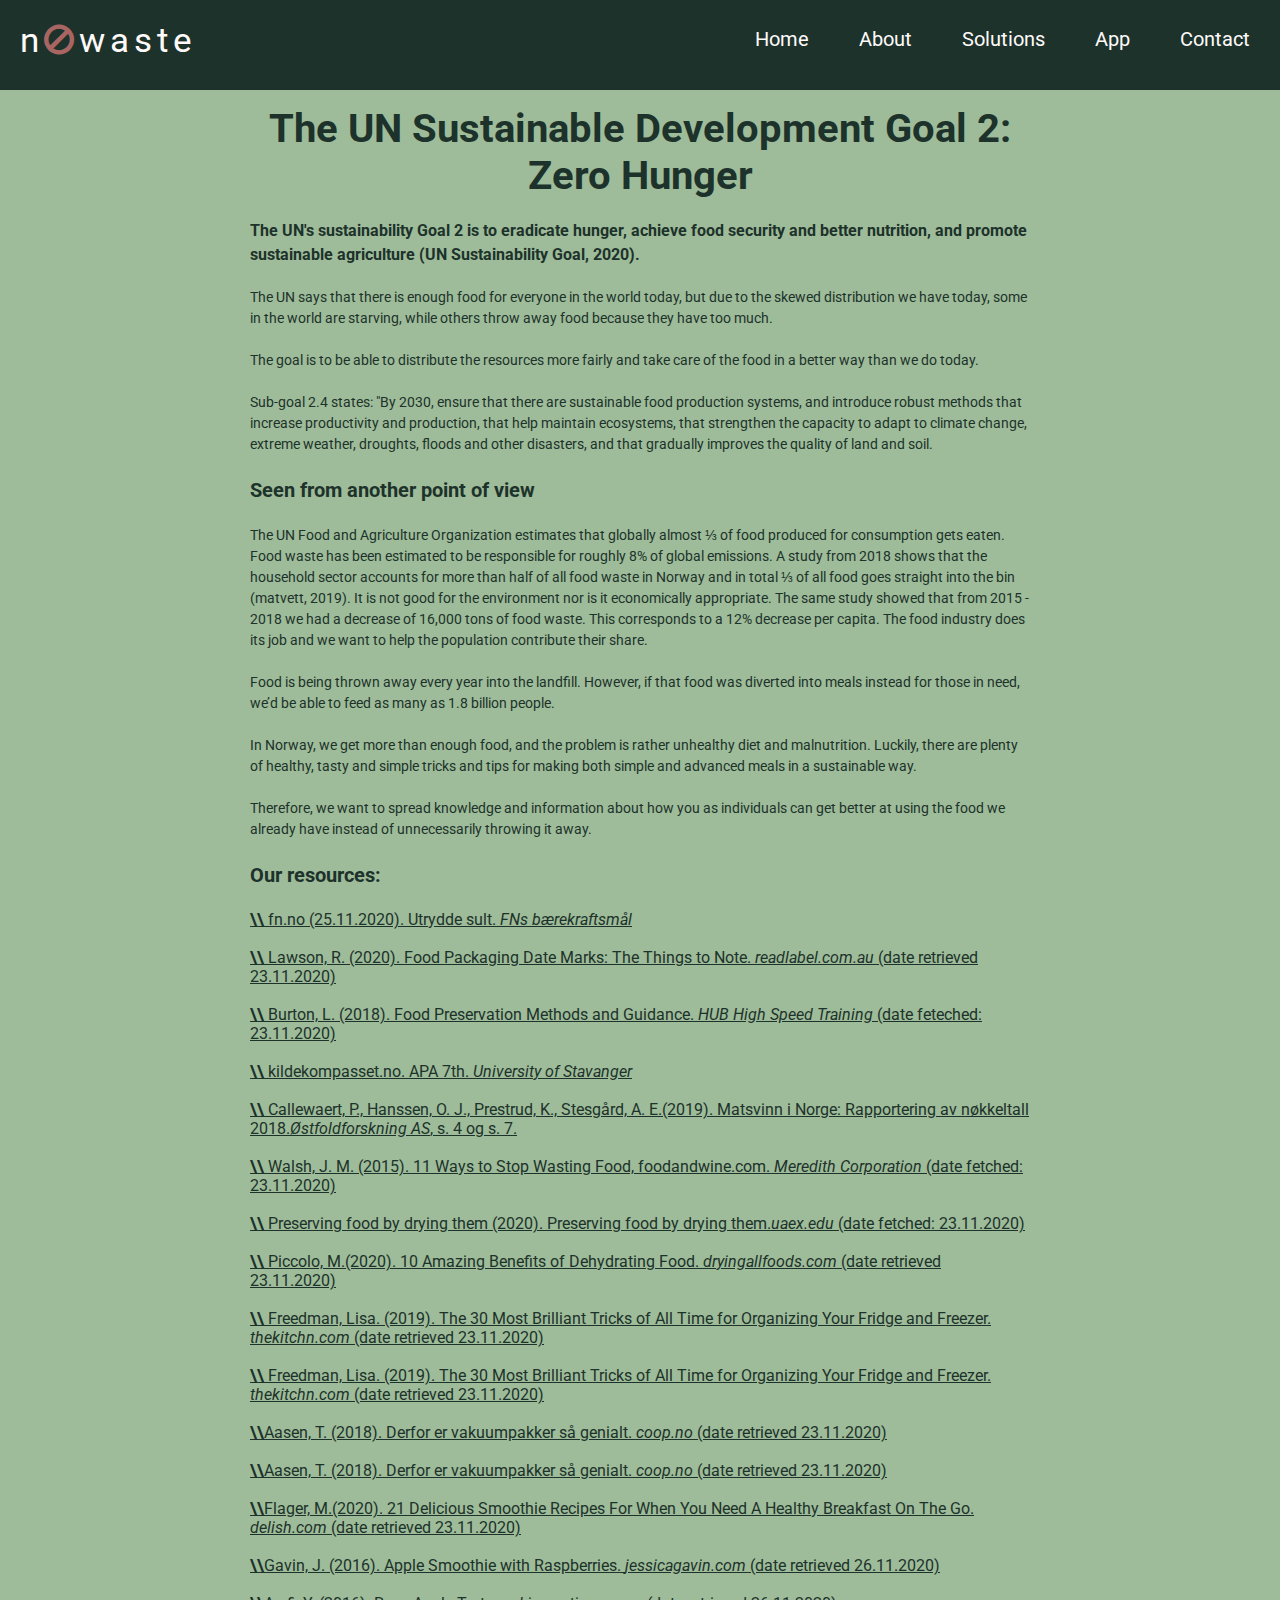
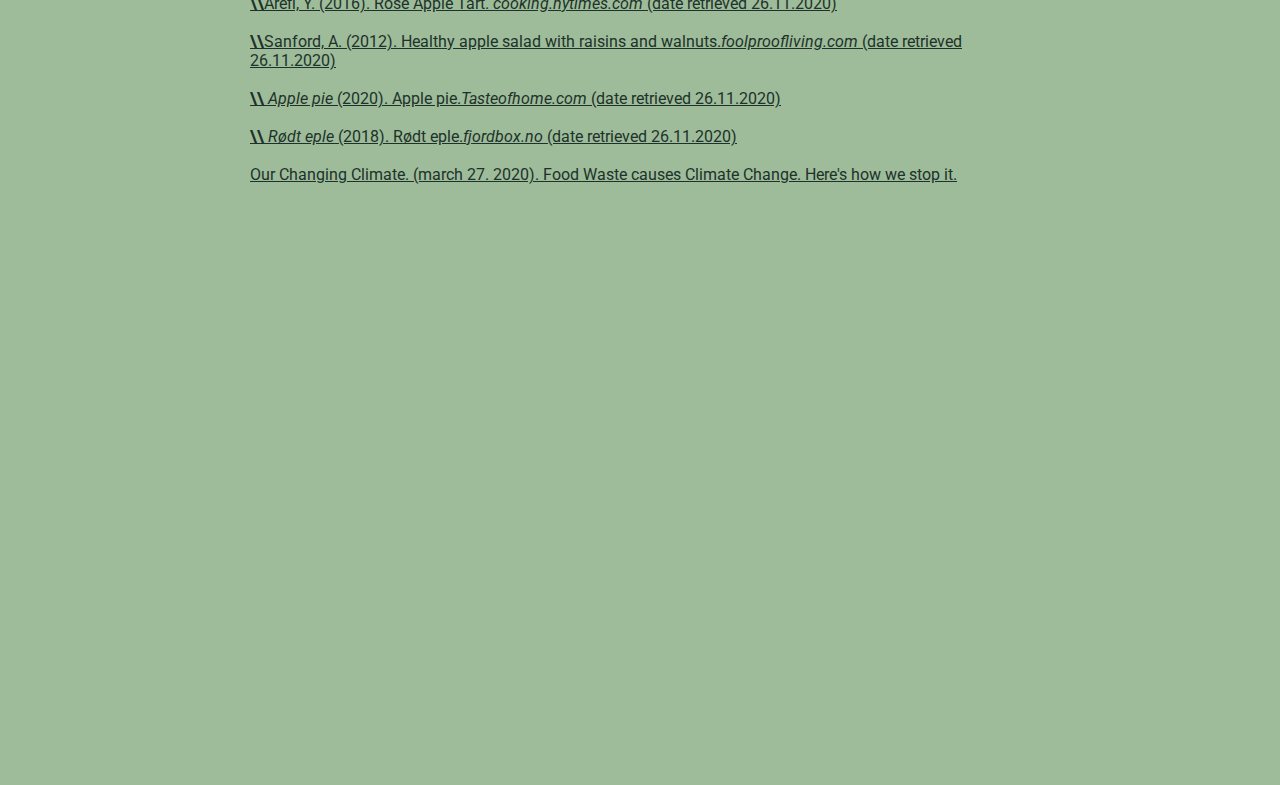
==== about.html @ 792d3bba "Add files via upload" ====
<!DOCTYPE html>
<html lang="en" dir="ltr">
  <head>
    <meta charset="utf-8">
    <meta name="viewport" content="width=device-width, initial-scale=1.0">
    <meta http-equiv="X-UA-Compatible" content="ie=edge">
    <link rel="preconnect" href="https://fonts.gstatic.com">
    <link rel="stylesheet" href="style.css">
    <link rel="stylesheet" href="https://cdnjs.cloudflare.com/ajax/libs/font-awesome/4.7.0/css/font-awesome.min.css">
    <title>Final Project NOwaste</title>
  </head>

  <body>

    <header>
      <div class="navbar">
        <input type="checkbox" id="navbar-check">
        <div class="navbar-head">
          <div class="navbar-logo">
            <a href="index.html" class="logo">n<i class="fa fa-ban"></i>waste</a>
          </div>
        </div>
        <div class="navbar-button" id="menu-nav">
          <label for="navbar-check">
            <span></span>
            <span></span>
            <span></span>
          </label>
        </div>

        <div class="links-navbar">
          <a href="index.html">Home</a>
          <a href="about.html">About</a>
          <a href="tips.html">Solutions</a>
          <a href="app.html">App</a>
          <a href="contact.html">Contact</a>
        </div>
      </div>
    </header>

    <div class="about-container">
      <h1>The UN Sustainable Development Goal 2:
        <br>Zero Hunger</h1>
      <h3>The UN's sustainability Goal 2 is to eradicate hunger, achieve food security and better nutrition,
        and promote sustainable agriculture (UN Sustainability Goal, 2020).</h3>
        <p>The UN says that there is enough food for everyone in the world today,
        but due to the skewed distribution we have today, some in the world are starving,
        while others throw away food because they have too much.
        <br><br>The goal is to be able to distribute the resources more fairly and take care of the food in a better way than we do today.
        <br><br>
        Sub-goal 2.4 states: "By 2030, ensure that there are sustainable food production systems,
        and introduce robust methods that increase productivity and production, that help maintain ecosystems,
        that strengthen the capacity to adapt to climate change, extreme weather, droughts, floods and other disasters,
        and that gradually improves the quality of land and soil.</p>
      <h2>Seen from another point of view</h2>
      <p>The UN Food and Agriculture Organization estimates that globally almost ⅓ of food produced
        for consumption gets eaten. <br>Food waste has been estimated to be responsible for roughly 8% of global emissions.
        A study from 2018 shows that the household sector accounts for more than half of all food waste in Norway
        and in total ⅓ of all food goes straight into the bin (matvett, 2019).
        It is not good for the environment nor is it economically appropriate.
        The same study showed that from 2015 - 2018 we had a decrease of 16,000 tons of food waste.
        This corresponds to a 12% decrease per capita.
        The food industry does its job and we want to help the population contribute their share.
        <br>
        <br>Food is being thrown away  every year into the landfill.
        However, if that food was diverted into meals instead for those in need,
        we’d be able to feed as many as 1.8 billion people.
        <br>
        <br>In Norway, we get more than enough food, and the problem is rather unhealthy diet and malnutrition.
        Luckily, there are plenty of healthy, tasty and simple tricks and tips for making both simple and advanced
        meals in a sustainable way.
        <br>
        <br>Therefore, we want to spread knowledge and information about how you as
        individuals can get better at using the food we already have instead of unnecessarily throwing it away. </p>

            <h2>Our resources:</h2>
            <ul class="kilder">
              <li><a href="https://www.fn.no/om-fn/fns-baerekraftsmaal/utrydde-sult"> <b>\\</b> fn.no (25.11.2020). Utrydde sult. <em>FNs bærekraftsmål</em></a></li><br>
              <li><a href="https://readlabel.com.au/blog/food-packaging-date-marks-the-things-to-note"> <b>\\</b> Lawson, R. (2020). Food Packaging Date Marks: The Things to Note. <em>readlabel.com.au</em> (date retrieved 23.11.2020)</a></li><br>
              <li><a href="https://www.highspeedtraining.co.uk/hub/food-preservation-methods/?fbclid=IwAR1UHCRKOdw42VaHYTG7-BkTgbxkF77mUOWXV_5KH8YyYh7eWmk2nZ6Yres"> <b>\\</b> Burton, L. (2018). Food Preservation Methods and Guidance. <em>HUB High Speed Training</em> (date feteched: 23.11.2020)</a></li><br>
              <li><a href="https://kildekompasset.no/referansestiler/apa-7th/"> <b>\\</b> kildekompasset.no. APA 7th. <em>University of Stavanger</em></a></li><br>
              <li><a href="https://www.matvett.no/bransje/tall-og-fakta"> <b>\\</b> Callewaert, P., Hanssen, O. J., Prestrud, K., Stesgård, A. E.(2019). Matsvinn i Norge: Rapportering av nøkkeltall 2018.<em>Østfoldforskning AS</em>, s. 4 og s. 7.</a></li><br>
              <li><a href="https://www.foodandwine.com/news/11-ways-stop-wasting-food?fbclid=IwAR1miRXNDcwJbABdUWBcNF7eegJP3mH3DXiNN6l4i6xCw9SBR2cv_76lSNA"> <b>\\</b> Walsh, J. M. (2015). 11 Ways to Stop Wasting Food, foodandwine.com. <em>Meredith Corporation</em> (date fetched: 23.11.2020)</a></li><br>
              <li><a href="https://www.uaex.edu/life-skills-wellness/food-safety/preservation/drying-foods.aspx"> <b>\\</b> Preserving food by drying them (2020). Preserving food by drying them.<em>uaex.edu</em> (date fetched: 23.11.2020)</a></li><br>
              <li><a href="https://www.dryingallfoods.com/10-amazing-benefits-of-dehydrating-food/"> <b>\\</b> Piccolo, M.(2020). 10 Amazing Benefits of Dehydrating Food. <em>dryingallfoods.com</em> (date retrieved 23.11.2020)</a></li><br>
              <li><a href="https://www.thekitchn.com/refrigerator-freezer-organizing-hacks-268116"> <b>\\</b> Freedman, Lisa. (2019). The 30 Most Brilliant Tricks of All Time for Organizing Your Fridge and Freezer. <em>thekitchn.com</em> (date retrieved 23.11.2020)</a></li><br>
              <li><a href="https://www.thekitchn.com/refrigerator-freezer-organizing-hacks-268116"> <b>\\</b> Freedman, Lisa. (2019). The 30 Most Brilliant Tricks of All Time for Organizing Your Fridge and Freezer. <em>thekitchn.com</em> (date retrieved 23.11.2020)</a></li><br>
              <li><a href="https://coop.no/obs/tips--rad/kjokkenutstyr--borddekking/derfor-er-vakuumpakker-sa-genialt/"> <b>\\</b>Aasen, T. (2018). Derfor er vakuumpakker så genialt. <em>coop.no</em> (date retrieved 23.11.2020)</a></li><br>
              <li><a href="https://coop.no/obs/tips--rad/kjokkenutstyr--borddekking/derfor-er-vakuumpakker-sa-genialt/"> <b>\\</b>Aasen, T. (2018). Derfor er vakuumpakker så genialt. <em>coop.no</em> (date retrieved 23.11.2020)</a></li><br>
              <li><a href="https://www.delish.com/cooking/g1457/healthy-smoothie-recipes/"> <b>\\</b>Flager, M.(2020). 21 Delicious Smoothie Recipes For When You Need A Healthy Breakfast On The Go.  <em>delish.com</em> (date retrieved 23.11.2020)</a></li><br>
              <li><a href="https://www.jessicagavin.com/raspberry-apple-smoothie-bananas/"> <b>\\</b>Gavin, J. (2016). Apple Smoothie with Raspberries. <em>jessicagavin.com</em> (date retrieved 26.11.2020)</a></li><br>
              <li><a href="https://cooking.nytimes.com/recipes/1019729-rose-apple-tart"> <b>\\</b>Arefi, Y. (2016). Rose Apple Tart. <em>cooking.nytimes.com</em> (date retrieved 26.11.2020)</a></li><br>
              <li><a href="https://foolproofliving.com/apple-salad/"> <b>\\</b>Sanford, A. (2012). Healthy apple salad with raisins and walnuts.<em>foolproofliving.com</em> (date retrieved 26.11.2020)</a></li><br>
              <li><a href="https://www.tasteofhome.com/recipes/apple-pie/"> <b>\\</b> <em>Apple pie</em> (2020). Apple pie.<em>Tasteofhome.com</em> (date retrieved 26.11.2020)</a></li><br>
              <li><a href="https://www.fjordbox.no/rodt-eple/ "> <b>\\</b> <em>Rødt eple</em> (2018). Rødt eple.<em>fjordbox.no</em> (date retrieved 26.11.2020)</a></li><br>
              <li><a href="https://www.youtube.com/watch?v=1MpfEeSem_4&fbclid=IwAR01rGEYy7yHe95EteVd7-SgzIPLj-BEoPaNWUmoMQ5hf8bhhvtFsGgyreQ">Our Changing Climate. (march 27. 2020). Food Waste causes Climate Change. Here's how we stop it.</a></li>
            </ul>
      </div>

    <section class="content-footer" id="content">

    </section>

  </body>
</html>
---- style.css ----
@import url('https://fonts.googleapis.com/css2?family=Roboto:wght@300&display=swap');
*{
  margin: 0px;
  padding: 0px;
  box-sizing: border-box;
  font-family: 'Roboto', sans-serif;
}
body{
  margin: 0;
  background-color: #FFFAFA;
  min-height: 100vh;
}
/* end body*/

/*************** Nav 4.0 *************/

.navbar{
  height: 90px;
  width: 100%;
  background-color: #1d322b;
  position: fixed;
  z-index: 10000;
}

.navbar > .navbar-head{
  display: inline;
}

.navbar > .navbar-head > .navbar-logo{
  display: inline-block;
  padding: 20px 20px 20px 20px;
}

.navbar > .navbar-head > .navbar-logo > .logo{
  text-decoration: none;
  font-size: 35px;
  color: #FFFAFA;
  letter-spacing: 5px;
  cursor: pointer;
}

.navbar > .navbar-head > .navbar-logo > .logo > i{
  color: #a96562;
}

.navbar > .navbar-button{
  display: none;
}

.navbar > .links-navbar{
  display: inline;
}

.navbar > .links-navbar{
  float: right;
}

.navbar > .links-navbar > a{
  display: inline-block;
  padding: 25px 30px 25px 20px;
  text-decoration: none;
  font-size: 20px;
  color: /*#1d322b*/ #FFFAFA;
  float: left;
}

.navbar > .links-navbar > a:hover{
  background: transparent;
  color: #ccb8a8;
}

.navbar > .links-navbar > a::before{
  content: '';
  display: block;
  height: 2px;
  background: #ccb8a8;
  position: relative;
  top: 25px;
  width: 0%;
  transition: all ease-in-out 200ms;
}

.navbar > .links-navbar > a:hover::before{
  width: 100%;
}

.navbar #navbar-check{
  display: none;
}

@media (max-width: 780px) {
  .navbar > .navbar-button{
    display: inline-block;
    position: absolute;
    left: 95%;
    top: 50%;
    transform: translate(-95%, -50%);
  }

  .navbar > .navbar-button > label{
    display: inline-block;
    width: 50px;
    height: 50px;
    padding: 13px;
  }
  .navbar > .navbar-button > label:hover,
  .navbar #navbar-check:checked ~ .navbar-button > label{
    background-color: rgba(0, 0, 0, 0.3);
    border: 1px solid #ccb8a8;
  }

  .navbar > .navbar-button > label > span{
    display: block;
    width: 25px;
    height: 10px;
    border-top: 2px solid #ccb8a8;
  }
  .navbar > .links-navbar{
    position: absolute;
    display: block;
    width: 100%;
    background-color: #1d322b;
    height: 0px;
    transition: all 0.3s ease-in;
    overflow-y: hidden;
    top: 70px;
    left: 0px;
  }
  .navbar > .links-navbar > a{
    display: block;
    width: 100%;
    font-size: 22px;
    padding: 35px 50px 45px 30px;
    text-align: center;
    justify-content: center;
  }
  .navbar > #navbar-check:not(:checked) ~ .links-navbar{
    height: 0px;
  }
  .navbar > #navbar-check:checked ~ .links-navbar{
    height: calc(100vh - 50px);
    overflow-y: auto;
  }
}

/*************** End Nav 4.0 *************/

/************** Top half *************************/
.homepage-container{
  width: 100%;
  height: 100vh;
  background: #1d322b;
  background-position: center;
  background-size: cover;
  position: relative;
}

.msg-container{
  width: 700px;
  height: 500px;
  position: absolute;
  left: 8%;
  top: 60%;
  transform: translateY(-50%);
  overflow: hidden;
}

#slider{
  display: inline-flex;
  transition: 0.5s;
}

.msg-col{
  width: 700px;
  height: 380px;
}

.msg-col h1{
  color: #FFFAFA;
  font-size: 80px;
  font-weight: 100;
  margin: 10px 0;
}

.msg-col p{
  color: #FFFAFA;
  font-size: 18px;
  line-height: 35px;
}

.msg-col a{
  display: inline-block;
  text-decoration: none;
  color: #1d322b;
  background: #FFFAFA;
  font-size: 18px;
  padding: 10px 35px;
  border-radius: 30px;
  margin-top: 25px;
  font-weight: 900;
}

.controller{
  width: 1px;
  height: 320px;
  display: block;
  background: #FFFAFA;
  position: absolute;
  top: 30%;
  right: 50px;
  transform: translateY(-50%;);
  border-radius: 5px;
}

#linje1, #linje2, #linje3, #linje4, #linje5{
  height: 80px;
  width: 10px;
  cursor: pointer;
  transform: translateX(-50%);
}

#active{
  width: 5px;
  height: 80px;
  padding: 0;
  border-radius: 10px;
  background: #ccb8a8;
  position: absolute;
  top: 0;
  transform: translateX(-50%);
  transition: 0.5s;
}

.noscript-main{
  width: 1px;
  height: 320px;
  display: block;
  color: #FFFAFA;
  position: absolute;
  top: 30%;
  right: 150px;
  font-size: 18px;
}

@media screen and (max-height: 700px), screen and (max-width: 1000px) {
  .msg-container{
    position: absolute;
    width: 80%;
    height: 80%;
    left: 20%;
    top: 70%;
    transform: translate(-20%, -70%);
    overflow: hidden;
  }
  .msg-col{
    height: 500px;
    width: 398px;
    left: 0%;
    top: 0%;
    transform: translate(-0%, -0%);
  }
  .msg-col h1{
    font-size: 3.5em;
  }
  .msg-col p{
    height: 320px;
    width: 360px;
  }
  .noscript-main{
    top: 15%;
    right: 100px;
  }
  #active{
    width: 5px;
    height: 80px;
    padding: 0;
    border-radius: 10px;
    background: #ccb8a8;
    position: absolute;
    top: 0;
    transform: translateX(-50%);
    transition: 0.5s;
  }
}
/* End Top half */

/******************** Scroll down *********************/
.scroll, .scroll:before{
  position: absolute;
  left: 50%;
}

.scroll{
  width: 50px;
  height: 70px;
  margin-left: -20px;
  top: 90%;
  margin-top: -35px;
  box-shadow: inset 0 0 0 1px #FFFAFA;
  border-radius: 25px;
  cursor: pointer;
}

.scroll:before{
  content: '';
  width: 8px;
  height: 8px;
  background: #FFFAFA;
  margin-left: -4px;
  top: 8px;
  border-radius: 4px;
  animation-duration: 1.9s;
  animation-iteration-count: infinite;
  animation-name: down;
}

.scroll:hover{
  background: #FFFAFA;
}

@keyframes down {
  0%{
    opacity: 0;
    transform: translateY(46px);
  }
  100%{
    opacity: 1;
  }
}

.sectionScroll{
  opacity: 0;
  position: absolute;
  top: 50%;
  left: 50%;
  transform: translate(-50%, -50%);
  z-index: 1;
}

@media screen and (max-width: 700px) {
  .scroll{
    display: none;
  }
}
/* End Scroll down */

/**************** Homepage under ******************/
.content-main{
  position: absolute;
  height: 100vh;
  width: 100%;
  justify-content: flex-start;
  flex-direction: column;
  background: #FFFAFA;
}

.picture-wrapper{
  position: absolute;
  height: 75%;
  width: 45%;
  top: 50%;
  left: 10%;
  transform: translate(-10%, -50%);
}

.picture-wrapper img{
  position: absolute;
  height: 511px;
  width: 236px;
  margin-left: 200px;
}

.h-wrapper{
  position: absolute;
  height: 10%;
  width: 40%;
  top: 18%;
  left: 87%;
  transform: translate(-87%, -18%);
  border-left: 1px dashed #1d322b;
}

.h-wrapper a{
  position: absolute;
  top: 50%;
  left: 50%;
  transform: translate(-50%, -50%);
  width: 60%;
  height: 60%;
  text-decoration: none;
  text-align: center;
  letter-spacing: 2px;
  word-spacing: 6px;
  font-size: 200%;
  cursor: pointer;
  color: #1d322b;
}

.h-wrapper i{
  color: #a96562;
}

.text-wrapper{
  position: absolute;
  height: 35%;
  width: 43%;
  top: 50%;
  left: 92%;
  transform: translate(-92%, -50%);
  padding-left: 20px;
  text-align: center;
  margin: auto;
  padding-top: 20px;
  border-left: 1px dashed #1d322b;
  border-top: 1px dashed #1d322b;
}

.text-wrapper p{
  line-height: 200%;
  font-size: 110%;
}

.app-main-wrapper{
  position: absolute;
  height: 7%;
  width: 15%;
  top: 83%;
  left: 62.5%;
  transform: translate(-62.5%, -83%);
  background: #1d322b;
  border-radius: 50px;
  margin: auto;
  text-align: center;
}

.app-main-wrapper a{
  text-decoration: none;
  font-size: 120%;
  font-weight: 900;
  color: #FFFAFA;
  margin-top: 2px;
  letter-spacing: 2px;
  word-spacing: 6px;
  line-height: 260%;
}
/* end homepage under */

/********************** tips / solutions *******************************/
#solutionsBtn{
  padding: 0;
  position: absolute;
  height: 7%;
  width: 15%;
  top: 83%;
  left: 82%;
  transform: translate(-82%, -83%);
}

@media screen and (max-width: 1100px) {
  .picture-wrapper{
    top: 50%;
    left: 30%;
    transform: translate(-50%, -85%);
    height: 40%;
    width: 80%;
  }
}

@media screen and (max-width: 1000px) {


  .header li{
    float: left;
  }

  .header li a{
    padding: 30px 30px;
    padding-left: 0px;

  }

  .header ul a:hover{
    background: transparent;
    color: #ccb8a8;
  }

  .header ul a::before{
  content: '';
  display: block;
  height: 2px;
  background: #ccb8a8;
  position: relative;
  top: 25px;
  width: 0%;
  transition: all ease-in-out 200ms;
  }

  .header ul a:hover::before{
    width: 100%;
  }

  .header .menu{
    clear: none;
    float: right;
    max-height: none;
    min-height: none;
    line-height: normal;
  }

  .picture-wrapper{
    top: 50%;
    left: 30%;
    transform: translate(-50%, -85%);
    height: 40%;
    width: 80%;
  }
}

@media screen and (max-width: 700px) {
  .content-main{
    height: 170vh;
  }
  .h-wrapper{
    top: 6%;
    left: 50%;
    transform: translate(-50%, -6%);
    width: 60%;
    height: 10vh;
    border: none;
    border-bottom: 1px dashed #1d322b;
  }
  .h-wrapper a{
    height: 55%;
    width: 100%;
    top: 50%;
    left: 50%;
    transform: translate(-50%, -50%);
    font-size: 200%;
  }
  .picture-wrapper{
    top: 95%;
    left: 0%;
    transform: translate(-0%, -95%);
    height: 40%;
    width: 80%;
  }

  .picture-wrapper img{
    position: absolute;
    height: 511px;
    width: 236px;
    margin-left: 10px;
  }

  .text-wrapper{
    height: 45vh;
    width: 80%;
    top: 20%;
    left: 50%;
    transform: translate(-50%, -20%);
    border: none;
  }
  .app-main-wrapper{
    width: 35%;
    height: 4%;
    top: 50%;
    left: 25%;
    transform: translate(-50%, -50%);
    font-size: 90%;
    padding-bottom: 50px;
  }
  #solutionsBtn{
    width: 35%;
    height: 4%;
    top: 50%;
    left: 75%;
    transform: translate(-50%, -50%);
    font-size: 90%;
    padding-bottom: 50px;
  }
}


@media screen and (max-width: 475px) {
  .content-main{
    height: 170vh;
  }
  .h-wrapper{
    top: 6%;
    left: 50%;
    transform: translate(-50%, -6%);
    width: 60%;
    height: 15vh;
    border: none;
    border-bottom: 1px dashed #1d322b;
  }
  .h-wrapper a{
    height: 55%;
    width: 100%;
    top: 50%;
    left: 50%;
    transform: translate(-50%, -50%);
    font-size: 200%;
  }
  .picture-wrapper{
    top: 85%;
    left: 50%;
    transform: translate(-50%, -85%);
    height: 40%;
    width: 80%;
  }

  .picture-wrapper img{
    position: absolute;
    height: 511px;
    width: 236px;
    margin-left: 10px;
  }

  .text-wrapper{
    height: 45vh;
    width: 80%;
    top: 20%;
    left: 50%;
    transform: translate(-50%, -20%);
    border: none;
  }
  .app-main-wrapper{
    width: 35%;
    height: 4%;
    top: 46%;
    left: 25%;
    transform: translate(-50%, -46%);
    font-size: 90%;
    padding-bottom: 50px;
  }
  #solutionsBtn{
    width: 35%;
    height: 4%;
    top: 46%;
    left: 75%;
    transform: translate(-50%, -46%);
    font-size: 90%;
    padding-bottom: 50px;
  }
}

@media screen and (max-width: 375px) {
  .content-main{
    height: 170vh;
  }
  .h-wrapper{
    top: 6%;
    left: 50%;
    transform: translate(-50%, -6%);
    width: 60%;
    height: 15vh;
    border: none;
    border-bottom: 1px dashed #1d322b;
  }
  .h-wrapper a{
    height: 55%;
    width: 100%;
    top: 50%;
    left: 50%;
    transform: translate(-50%, -50%);
    font-size: 200%;
  }
  .picture-wrapper{
    top: 85%;
    left: 50%;
    transform: translate(-50%, -85%);
    height: 40%;
    width: 80%;
  }

  .picture-wrapper img{
    position: absolute;
    height: 511px;
    width: 236px;
    margin-left: 10px;
  }

  .text-wrapper{
    height: 45vh;
    width: 80%;
    top: 20%;
    left: 50%;
    transform: translate(-50%, -20%);
    border: none;
  }
  .app-main-wrapper{
    width: 35%;
    height: 1%;
    top: 47%;
    left: 25%;
    transform: translate(-50%, -47%);
    font-size: 10px;
    padding-bottom: 25px;
  }
  #solutionsBtn{
    width: 35%;
    height: 1%;
    top: 47%;
    left: 75%;
    transform: translate(-50%, -47%);
    font-size: 10px;
    padding-bottom: 25px;
  }
  .msg-col{
    width: 700px;
    height: 380px;
  }

  .msg-col h1{
    color: #FFFAFA;
    font-size: 80px;
    font-weight: 100;
    margin: 10px 0;
  }

  .msg-col p{
    color: #FFFAFA;
    font-size: 18px;
    line-height: 35px;
  }

  .msg-col a{
    display: inline-block;
    text-decoration: none;
    color: #1d322b;
    background: #FFFAFA;
    font-size: 18px;
    padding: 10px 35px;
    border-radius: 30px;
    margin-top: 25px;
    font-weight: 900;
  }

  .controller{
    width: 1px;
    height: 320px;
    display: block;
    background: #FFFAFA;
    position: absolute;
    top: 30%;
    right: 50px;
    transform: translateY(-50%;);
    border-radius: 5px;
  }
}

@media screen and (max-width: 320px) {
  .content-main{
    height: 170vh;
  }
  .h-wrapper{
    top: 6%;
    left: 50%;
    transform: translate(-50%, -6%);
    width: 60%;
    height: 15vh;
    border: none;
    border-bottom: 1px dashed #1d322b;
  }
  .h-wrapper a{
    height: 55%;
    width: 100%;
    top: 50%;
    left: 50%;
    transform: translate(-50%, -50%);
    font-size: 16px;
  }
  .picture-wrapper{
    top: 85%;
    left: 50%;
    transform: translate(-50%, -85%);
    height: 40%;
    width: 80%;
  }

  .picture-wrapper img{
    position: absolute;
    height: auto;
    width: 180px;
    margin-left: 10px;
  }

  .text-wrapper{
    height: 45vh;
    width: 80%;
    top: 20%;
    left: 50%;
    transform: translate(-50%, -20%);
    border: none;
    font-size: 14px;
  }
  .app-main-wrapper{
    width: 35%;
    height: 1%;
    top: 47%;
    left: 25%;
    transform: translate(-50%, -47%);
    font-size: 10px;
    padding-bottom: 25px;
  }
  #solutionsBtn{
    width: 35%;
    height: 1%;
    top: 47%;
    left: 75%;
    transform: translate(-50%, -47%);
    font-size: 10px;
    padding-bottom: 25px;
  }
  .msg-col{
    width: 700px;
    height: 380px;
  }

  .msg-col h1{
    color: #FFFAFA;
    font-size: 18px;
    font-weight: 100;
    margin: 10px 0;
  }

  .msg-col p{
    color: #FFFAFA;
    font-size: 12px;
    line-height: 25px;
    width: 250px;
  }

  .msg-col a{
    display: inline-block;
    text-decoration: none;
    color: #1d322b;
    background: #FFFAFA;
    font-size: 18px;
    padding: 10px 35px;
    border-radius: 30px;
    margin-top: 25px;
    font-weight: 900;
  }
  .controller{
    width: 1px;
    height: 320px;
    display: block;
    background: #FFFAFA;
    position: absolute;
    top: 30%;
    right: 15px;
    transform: translateY(-50%;);
    border-radius: 5px;
  }
}

/* end tips / solutions */

/*************** Tips - container *******************/
.tips-container{
  width: 100%;
  height: 100vh;
  background: #1d322b;
  background-position: center;
  background-size: cover;
  position: absolute;
  top: 0;
}

.tips-col{
  position: absolute;
  width: 80%;
  height: 50%;
  top: 50%;
  left: 30%;
  transform: translate(-30%, -50%);
}

.tips-col-h{
  position: absolute;
  top: 0%;
  left: 0%;
  transform: translate(-0%, -0%);
  width: 100%;
  height: 18%;
}

.tips-col-h h1{
  color: #FFFAFA;
  font-size: 320%;
  font-weight: 100;
  margin-bottom: 10px;
}

.tips-col-p{
  position: absolute;
  width: 70%;
  height: 70%;
  top: 100%;
  left: 0%;
  transform: translate(-0%, -100%);
}

.tips-col-p p{
  color: #FFFAFA;
  font-size: 18px;
  line-height: 32px;
  text-align: left;

}

@media screen and (max-width: 75em) {
  .tips-col{
    width: 90%;
    height: 70%;
    top: 65%;
    left: 50%;
    transform: translate(-50%, -65%);
  }
  .tips-col-h{
    height: 20%;
    width: 100%;
    top: 0%;
    left: 0%;
    transform: translate(-0%, -0%);
  }
  .tips-col-h h1{
    font-size: 2.0em;
  }
  .tips-col-p{
    height: 75%;
    width: 100%;
    top: 100%;
    left: 0%;
    transform: translate(-0%, -100%);
  }
  .tips-col p{
    line-height: 30px;
    font-size: 100%;
  }
}
/* End Tips - container */

/*************** Scroll 2.0 down ********************/
.section11{
  border: 1px solid red;
  position: absolute;
  top: 85%;
  left: 50%;
  transform: translate(-50%, -85%);
}

.scroll-b, .scroll-b:before{
  position: absolute;
  left: 50%;
}

.scroll-b{
  width: 50px;
  height: 70px;
  margin-left: -20px;
  top: 90%;
  margin-top: -35px;
  box-shadow: inset 0 0 0 1px #FFFAFA;
  border-radius: 25px;
  cursor: pointer;
}

.scroll-b:before{
  content: '';
  width: 8px;
  height: 8px;
  background: #FFFAFA;
  margin-left: -4px;
  top: 8px;
  border-radius: 4px;
  animation-duration: 1.9s;
  animation-iteration-count: infinite;
  animation-name: downtwo;
}

.scroll-b:hover{
  background: #FFFAFA;
}

@keyframes downtwo {
  0%{
    opacity: 0;
    transform: translateY(46px);
  }
  100%{
    opacity: 1;
  }
}

.section-scroll{
  opacity: 0;
  position: absolute;
  top: 85%;
  left: 50%;
  transform: translate(-50%, -85%);
  z-index: 1;
}

#buttonTop{
  display: none;
  position: fixed;
  top: 90%;
  left: 95%;
  transform: translate(-95%, -90%);
  z-index: 100;
  outline: none;
  background-color: transparent;
  cursor: pointer;
  padding: 10px;
  border: 4px solid #a96562;
  border-radius: 80px;
  font-size: 28px;
}

#buttonTop i{
  color: #a96562;
  animation-duration: 1.9s;
  animation-iteration-count: infinite;
  animation-name: arrowUp;
}

@keyframes arrowUp {
  0%{
    opacity: 0;
    transform: translateY(35px);
  }
  100%{
    opacity: 1;
  }
}

@media screen and (max-width: 700px) {
  .scroll-b{
    display: none;
  }
  #buttonTop{
    display: none;
  }
}
/* End Scroll 2.0 down */

/******************* Smoothie - tips ***************/
.wrapper-s{
  position: absolute;
  height: 80vh;
  width: 100%;
  top: 100%;
  justify-content: flex-start;
  flex-direction: column;
  text-align: center;
}

.smoothie-text{
  position: absolute;
  display: block;
  height: 400px;
  width: 38%;
  top: 50%;
  left: 8%;
  transform: translate(-8%, -50%);
  border-bottom: 1px dashed #1d322b;
  border-right: 1px dashed #1d322b;
}

.smoothie-img{
  display: block;
  position: relative;
  height: 450px;
  width: 600px;
  top: 50%;
  left: 48%;
  transform: translate(0%, -50%);
}

.smoothie-text h1{
  font-size: 4em;
  text-align: center;
  color: #000;
}

.smoothie-text p{
  color: #000;
  line-height: 40px;
  text-align: center;
  font-size: 18px;
  text-align: center;
  margin-left: 10%;
  margin-right: 10%;
}

@media screen and (max-width: 1255px) {
  .wrapper-s{
    height: 150vh;
  }
  .smoothie-text{
    height: 300px;
    width: 400px;
    border-right: none;
    justify-content: center;
    align-items: center;
    top: 20%;
    left: 50%;
    transform: translate(-50%, -20%);
  }
  .smoothie-text h1{
    font-size: 2.5em;
    text-align: center;
    color: #000;
  }
  .smoothie-img{
    display: block;
    position: relative;
    height: 320px;
    width: 400px;
    top: 80%;
    left: 50%;
    transform: translate(-50%, -80%);
  }
}
/* End Smoothie - tips */

/************ Vacuum - tips ******************/
.wrapper-v{
  position: absolute;
  height: 80vh;
  width: 100%;
  top: 180%;
  justify-content: flex-start;
  flex-direction: column;
  text-align: center;
}

.vacuum-text{
  position: absolute;
  display: block;
  height: 420px;
  width: 38%;
  top: 50%;
  right: 5%;
  transform: translate(-5%, -50%);
  border-bottom: 1px dashed #1d322b;
  border-left: 1px dashed #1d322b;
  vertical-align: middle;
}

.vacuum-img{
  display: block;
  position: relative;
  height: 450px;
  width: 600px;
  top: 50%;
  left: 50%;
  transform: translate(-95%, 13%);
}

.vacuum-text h1{
  font-size: 3.5em;
  text-align: center;
  color: #000;
}

.vacuum-text p{
  color: #000;
  line-height: 40px;
  text-align: center;
  font-size: 18px;
  text-align: center;
  margin-left: 10%;
  margin-right: 10%;
}

@media screen and (max-width: 1255px) {
  .wrapper-v{
    height: 145vh;
    top: 250%;
    display: flex;
    align-items: center;
    justify-content: center;
  }
  .vacuum-text{
    display: block;
    position: absolute;
    height: 395px;
    width: 400px;
    border-left: none;
    text-align: center;
    top: 1%;
    left: 50%;
    transform: translate(-50%, -1%);
    margin: 0px;
  }
  .vacuum-text h1{
    font-size: 2.5em;
    text-align: center;
    color: #000;
    margin-top: 0px;
  }
  .vacuum-text p{
    font-weight: lighter;
    margin-left: 0px;
    margin-right: 0px;
  }
  .vacuum-img{
    display: block;
    position: absolute;
    height: 300px;
    width: 400px;
    top: 80%;
    left: 50%;
    transform: translate(-50%, -80%);
  }
}
/* End Vacuum - tips */

/************** Label - tips *****************/
.wrapper-l{
  position: absolute;
  height: 80vh;
  width: 100%;
  top: 260%;
  justify-content: flex-start;
  flex-direction: column;
  text-align: center;
}

.label-text{
  position: absolute;
  display: block;
  height: 400px;
  width: 38%;
  top: 50%;
  left: 3%;
  transform: translate(-3%, -50%);
  border-bottom: 1px dashed #1d322b;
  border-right: 1px dashed #1d322b;
}

.label-img{
  display: block;
  position: relative;
  height: 450px;
  width: 600px;
  top: -15%;
  left: 48%;
  transform: translate(0%, 15%);
}

.label-text h1{
  font-size: 4em;
  text-align: center;
  color: #000;
}

.label-text p{
  color: #000;
  line-height: 40px;
  text-align: center;
  font-size: 18px;
  text-align: center;
  margin-left: 10%;
  margin-right: 10%;
}

@media screen and (max-width: 1255px) {
  .wrapper-l{
    height: 145vh;
    top: 395%;
  }
  .label-text{
    display: block;
    position: absolute;
    height: 400px;
    width: 395px;
    border-right: none;
    text-align: center;
    top: 2%;
    left: 50%;
    transform: translate(-50%, -2%);
    margin: 0px;
  }
  .label-text h1{
    font-size: 2.5em;
    text-align: center;
    color: #000;
  }
  .label-text p{
    font-weight: lighter;
  }
  .label-img{
    display: block;
    position: absolute;
    height: 300px;
    width: 400px;
    top: 80%;
    left: 50%;
    transform: translate(-50%, -80%);
  }
}
/* End Label - tips */

/**************** Shopping - tips ******************/
.wrapper-sh{
  position: absolute;
  height: 80vh;
  width: 100%;
  top: 340%;
  justify-content: flex-start;
  flex-direction: column;
  text-align: center;
}

.shopping-text{
  position: absolute;
  display: block;
  height: 400px;
  width: 38%;
  top: 50%;
  right: 3%;
  transform: translate(-3%, -50%);
  border-bottom: 1px dashed #1d322b;
  border-left: 1px dashed #1d322b;
}

.shopping-img{
  display: block;
  position: relative;
  height: 450px;
  width: 600px;
  top: -15%;
  left: 10%;
  transform: translate(-10%, 15%);
}

.shopping-text h1{
  font-size: 4em;
  text-align: center;
  color: #000;
  margin-top: 60px;
}

.shopping-text p{
  color: #000;
  line-height: 40px;
  text-align: center;
  font-size: 18px;
  text-align: center;
  margin-left: 10%;
  margin-right: 10%;
}

@media screen and (max-width: 1255px) {
  .wrapper-sh{
    height: 140vh;
    top: 540%;
  }
  .shopping-text{
    display: block;
    position: absolute;
    height: 330px;
    width: 395px;
    border-left: none;
    text-align: center;
    top: 10%;
    left: 50%;
    transform: translate(-50%, -10%);
    margin: 0px;
  }
  .shopping-text h1{
    font-size: 2.5em;
    text-align: center;
    color: #000;
    margin-top: 0px;
  }
  .shopping-text p{
    font-weight: lighter;
  }
  .shopping-img{
    display: block;
    position: absolute;
    height: 300px;
    width: 400px;
    top: 80%;
    left: 50%;
    transform: translate(-50%, -80%);
  }
}
/* End Shopping- tips */

/******************** Drying - tips **********************/
.wrapper-d{
  position: absolute;
  height: 80vh;
  width: 100%;
  top: 420%;
  justify-content: flex-start;
  flex-direction: column;
  text-align: center;
}

.dried-text{
  position: absolute;
  display: block;
  height: 460px;
  width: 38%;
  top: 50%;
  left: 8%;
  transform: translate(-8%, -50%);
  border-bottom: 1px dashed #1d322b;
  border-right: 1px dashed #1d322b;
}

.dried-img{
  display: block;
  position: relative;
  height: 450px;
  width: 600px;
  top: -14%;
  left: 91%;
  transform: translate(-91%, 14%);
}

.dried-text h1{
  font-size: 4em;
  text-align: center;
  color: #000;
}

.dried-text p{
  color: #000;
  line-height: 40px;
  text-align: center;
  font-size: 18px;
  text-align: center;
  margin-left: 10%;
  margin-right: 10%;
}

@media screen and (max-width: 1255px) {
  .wrapper-d{
    height: 155vh;
    top: 680%;
  }
  .dried-text{
    display: block;
    position: absolute;
    height: 450px;
    width: 400px;
    border-right: none;
    text-align: center;
    top: 10%;
    left: 50%;
    transform: translate(-50%, -10%);
    margin: 0px;
  }
  .dried-text h1{
    font-size: 2.5em;
    text-align: center;
    color: #000;
    margin-top: 0px;
  }
  .dried-text p{
    font-weight: lighter;
    margin-left: 0px;
    margin-right: 0px;
  }
  .dried-img{
    display: block;
    position: absolute;
    height: 300px;
    width: 400px;
    top: 85%;
    left: 50%;
    transform: translate(-50%, -85%);
  }
}
/* End Drying - tips */

/******************* Organize - tips ********************/
.wrapper-o{
  position: absolute;
  height: 80vh;
  width: 100%;
  top: 500%;
  justify-content: flex-start;
  flex-direction: column;
  text-align: center;
}

.organize-text{
  position: absolute;
  display: block;
  height: 420px;
  width: 38%;
  top: 50%;
  right: 3%;
  transform: translate(-3%, -50%);
  border-bottom: 1px dashed #1d322b;
  border-left: 1px dashed #1d322b;
}

.organize-img{
  display: block;
  position: relative;
  height: 450px;
  width: 600px;
  top: -15%;
  left: 10%;
  transform: translate(-10%, 15%);
}

.organize-text h1{
  font-size: 4em;
  text-align: center;
  color: #000;
}

.organize-text p{
  color: #000;
  line-height: 40px;
  text-align: center;
  font-size: 18px;
  text-align: center;
  margin-left: 10%;
  margin-right: 10%;
}

@media screen and (max-width: 1255px) {
  .wrapper-o{
    height: 140vh;
    top: 835%;
  }
  .organize-text{
    display: block;
    position: absolute;
    height: 380px;
    width: 395px;
    border-left: none;
    text-align: center;
    top: 10%;
    left: 50%;
    transform: translate(-50%, -10%);
    margin: 0px;
  }
  .organize-text h1{
    font-size: 2.5em;
    text-align: center;
    color: #000;
    margin-top: 0px;
  }
  .organize-text p{
    font-weight: lighter;
    margin-left: 0px;
    margin-right: 0px;
  }
  .organize-img{
    display: block;
    position: absolute;
    height: 300px;
    width: 400px;
    top: 86%;
    left: 50%;
    transform: translate(-50%, -86%);
  }
}
/* End - Organize - tips */



/******************* app ********************/
.app-container {
  background-color: #9ebc99;
  padding: 20px;
  position: absolute;
  padding-top: 5px;
  height: 200vh;
  width: 100%;
  top: 10%;
  justify-content: flex-start;
  flex-direction: column;
  line-height: 1.5;
}
.app-container h1 {
  color: #1d322b;
  text-align: center;
  margin-top: 50px;
  font-size: 40px;
  margin-bottom: 20px;
}
.app-container p {
  font-size: 14px;
}

.app-container ul {
float: left;
list-style: none;
width: 100%;
margin-top:20px;
margin-bottom: 20px;
}

.app-container li {
  text-decoration: none;
  width: 19%;
  display: inline-block;
}

.app-container img{
  width: 90%;
  border-radius: 3px;
}


/*.app-img{
  margin-left: 165px;
  border-radius: 2px;
}*/

.app-text {
  width: 1050px;
  margin-top: 20px;
  margin-left: 165px;
}

.app-text p{
  margin-bottom:10px;
}

.app-text h3{
  padding-bottom: 0px;
}
.download-button {
  text-align: center;
  font-style: italic;
}

.btn {
  background-color: #4A235A;
  border: none;
  color: #f4f4f4;
  padding: 12px 30px;
  cursor: pointer;
  font-size: 20px;
  border-radius: 2px;
}
.btn:hover{
  background-color: #8E44AD;
  border: none;
  color: white;
}


/*@media screen and (max-width: 1294px) {
  .app-container {
    background-color: #9ebc99;
    padding: 20px;
    position: absolute;
    padding-top: 5px;
    height: 350vh;
    width: 100%;
    min-width: 1200px;
    top: 5%;
    justify-content: flex-start;
    flex-direction: column;
    line-height: 1.5;
  }

.app-container h1 {
    color: #1d322b;
    text-align: center;
    margin-top: 50px;
    font-size: 40px;
    margin-bottom: 20px;
  }

  .app-container p {
    font-size: 16px;
  }

  .app-container ul {
  float: left;
  list-style: none;
  width: 100%;
  margin-top:20px;
  margin-bottom: 20px;
  }

  .app-container li {
    text-decoration: none;
    width: 25%;
    display: inline-block;
  }

  .app-container img{
    width: 90%;
    border-radius: 3px;
  }



  .app-text {
    width: 1050px;
    margin-top: 20px;
    margin-left: 10px;

  }

  .app-text p{
    margin-bottom:10px;

  }

  .app-text h3{
    padding-bottom: 0px;
  }
  .download-button {
    text-align: center;
    font-style: italic;
  }

  .btn {
    background-color: #4A235A;
    border: none;
    color: #f4f4f4;
    padding: 12px 30px;
    cursor: pointer;
    font-size: 20px;
    border-radius: 2px;
  }
  .btn:hover{
    background-color: #8E44AD;
    border: none;
    color: white;
  }*/

@media screen and (max-width: 1122px) {
.app-container {
  background-color: #9ebc99;
  padding:20px;
  position: absolute;
  padding-top: 5px;
  height: 350vh;
  width: 100%;
  top: 5%;
  justify-content: flex-start;
  flex-direction: column;
  line-height: 1.5;
}
.app-container h1 {
  color: #1d322b;
  text-align: center;
  margin-top: 50px;
  font-size: 40px;
  margin-bottom: 20px;
}
.app-container p {
  font-size: 14px;

}

.app-img{
  margin-left: 10px;
  border-radius: 2px;
}

.app-text {
  width: 900px;
  margin-top: 20px;
  margin-left: 10px;
  margin-right: 40px;
}

.app-text p{
  margin-bottom:10px;
  margin-right: 40px;
}

.app-text h3{
  padding-bottom: 0px;
}
.download-button {
  text-align: center;
  font-style: italic;
}

.btn {
  background-color: #4A235A;
  border: none;
  color: #f4f4f4;
  padding: 12px 30px;
  cursor: pointer;
  font-size: 20px;
  border-radius: 2px;
}
.btn:hover{
  background-color: #8E44AD;
  border: none;
  color: white;
  }
}
@media screen and (max-width: 768px) {
.app-container {
  background-color: #9ebc99;
  padding:20px;
  position: absolute;
  padding-top: 5px;
  height: 350vh;
  width: 100%;
  top: 5%;
  justify-content: flex-start;
  flex-direction: column;
  line-height: 1.5;
}
.app-container h1 {
  color: #1d322b;
  text-align: center;
  margin-top: 50px;
  font-size: 40px;
  margin-bottom: 20px;
}
.app-container p {
  font-size: 14px;

}

.app-img{
  margin-left: 10px;
  border-radius: 2px;
}

.app-text {
  width: 100%;
  margin-top: 20px;
  margin-left: 10px;


}

.app-text p{
  margin-bottom:10px;


}

.app-text h3{
  padding-bottom: 0px;
}
.download-button {
  text-align: center;
  font-style: italic;
}

.btn {
  background-color: #4A235A;
  border: none;
  color: #f4f4f4;
  padding: 12px 30px;
  cursor: pointer;
  font-size: 20px;
  border-radius: 2px;
}
.btn:hover{
  background-color: #8E44AD;
  border: none;
  color: white;
  }
}

 @media screen and (max-width: 500px){
    .app-container {
      background-color: #9ebc99;
      padding: 20px;
      position: absolute;
      padding-top: 5px;
      height: 700vh;
      width: 100%;
      top: 5%;
      justify-content: flex-start;
      flex-direction: column;
      line-height: 1.5;
    }

    .app-container h1 {
      color: #1d322b;
      text-align: center;
      margin-top: 70px;
      font-size: 35px;
      margin-bottom: 35px;
    }
    .app-container p {
      font-size: 16px;

    }

    .app-container ul {
    float: left;
    list-style: none;
    width: 100%;
    margin-top:20px;
    margin-bottom: 20px;
    }

    .app-container li {
      text-decoration: none;
      width: 25%;
      display: inline-block;
    }

    .app-container img{
      width: 100%;
      border-radius: 3px;
    }

    .app-img{
      margin-left: 10px;
      border-radius: 2px;
    }

    .app-text {
      width: 1050px;
      margin-top: 20px;
      margin-left: 5px;
      width: 100%;

    }

    .app-text p{
      margin-bottom:10px;
      margin-right: 5px;
      width: 100%;
    }

    .app-text h4{
      padding-bottom: 0px;
      font-size: 25px;
    }
    .download-button {
      text-align: center;
      font-style: italic;
    }

    .btn {
      background-color: #4A235A;
      border: none;
      color: #f4f4f4;
      padding: 8px 25px;
      cursor: pointer;
      font-size: 35px;
      border-radius: 2px;
    }
    .btn:hover{
      background-color: #8E44AD;
      border: none;
      color: white;
      }
    }

    @media screen and (max-width: 320px){
       .app-container {
         background-color: #9ebc99;
         padding: 20px;
         position: absolute;
         padding-top: 5px;
         height: 700vh;
         width: 100%;
         top: 5%;
         justify-content: flex-start;
         flex-direction: column;
         line-height: 1.5;
       }

       .app-container h1 {
         color: #1d322b;
         text-align: center;
         margin-top: 70px;
         font-size: 35px;
         margin-bottom: 35px;
       }
       .app-container p {
         font-size: 16px;

       }

       .app-container ul {
       float: left;
       list-style: none;
       width: 100%;
       margin-top:20px;
       margin-bottom: 20px;
       }

       .app-container li {
         text-decoration: none;
         width: 25%;
         display: inline-block;
       }

       .app-container img{
         width: 100%;
         border-radius: 3px;
       }

       .app-img{
         margin-left: 10px;
         border-radius: 2px;
       }

       .app-text {
         width: 1050px;
         margin-top: 20px;
         margin-left: 5px;
         width: 100%;

       }

       .app-text p{
         margin-bottom:10px;
         margin-right: 5px;
         width: 100%;
       }

       .app-text h4{
         padding-bottom: 0px;
         font-size: 25px;
       }
       .download-button {
         text-align: center;
         font-style: italic;
       }

       .btn {
         background-color: #4A235A;
         border: none;
         color: #f4f4f4;
         padding: 8px 25px;
         cursor: pointer;
         font-size: 35px;
         border-radius: 2px;
       }
       .btn:hover{
         background-color: #8E44AD;
         border: none;
         color: white;
         }
       }

/* End - app */

/****************** contact contact-form ***************/
.contact-container {
  background-color: #9ebc99;
  padding: 20px;
  position: absolute;
  padding-top: 5px;
  height: 150vh;
  width: 100%;
  top: 10%;
  justify-content: flex-start;
  flex-direction: column;
}
.contact-container h2 {
  color: #1d322b;
  text-align: center;
  line-height: 1.5;
  padding-top: 50px;;
  padding-left: 400px;
  padding-right: 350px;
}
.contact-container h1 {
  color: #1d322b;
  line-height: 1.5;
  text-align: center;
}
.contact-container form {
  padding-top: 50px;
  padding-left: 300px;
  padding-right: 300px;
  font-size: 14px;
}


/* End - contact contact-form */

/********************** contact contact-form *****************/
input[type=text], select, textarea {
  width: 100%;
  padding: 12px;
  border: 1px solid #1d322b;
  border-radius: 4px;
  box-sizing: border-box;
  margin-top: 6px;
  margin-bottom: 16px;
  resize: vertical;
}

input[type=submit] {
  background-color: #4A235A;
  color: #f4f4f4;
  padding: 12px 20px;
  border: none;
  border-radius: 4px;
  cursor: pointer;
}

input[type=submit]:hover {
  background-color: #8E44AD;
  color: white;
}
/* End contact contact-form */


@media screen and (max-width: 1255px) {
.contact-container {
  background-color: #9ebc99;
  position: absolute;
  padding-top: 0px;
  padding-left: 20px;
  padding-right: 20px;
  height: 140vh;
  width: 100%;
  top: 5%;
  justify-content: flex-start;
  flex-direction: column;

}
.contact-container h2 {
  color: #1d322b;
  text-align: left;
  line-height: 1.5;
  padding-top: 50px;;
  padding-left: 10px;
  padding-right: 150px;

}

.contact-container h1 {
  color: #1d322b;
  line-height: 1.5;
  text-align: left;
}
.contact-container form {
  padding-top: 50px;
  padding-left: 10px;
  padding-right: 300px;
  font-size: 14px;
}

input[type=text], select, textarea {
  width: 100%;
  min-width: 400px;
  padding: 12px;
  border: 1px solid #1d322b;
  border-radius: 4px;
  box-sizing: border-box;
  margin-top: 6px;
  margin-bottom: 16px;
  resize: vertical;
}

input[type=submit] {
  background-color: #4A235A;
  color: #f4f4f4;
  padding: 12px 20px;
  border: none;
  border-radius: 4px;
  cursor: pointer;
}

input[type=submit]:hover {
  background-color: #8E44AD;
  color: white;
  }
}


@media screen and (max-width: 900px) {
.contact-container {
  background-color: #9ebc99;
  padding: 20px;
  position: absolute;
  padding-top: 5px;
  height: 130vh;
  width: 100%;
  top: 5%;
  justify-content: flex-start;
  flex-direction: column;

}
.contact-container h2 {
  color: #1d322b;
  text-align: left;
  line-height: 1.5;
  padding-top: 50px;;
  padding-left: 10px;
  padding-right: 100px;
  font-size: 20px;
  margin-bottom: 10px;
}

.contact-container h1 {
  color: #1d322b;
  line-height: 1.5;
  text-align: left;
  font-size: 20px;
  min-width: 400px;
  margin-bottom: 10px;
}

.contact-container form {
  padding-top: 50px;
  padding-left: 10px;
  padding-right: 300px;
  font-size: 14px;
}

input[type=text], select, textarea {
  width: 100%;
  min-width: 400px;
  padding: 12px;
  border: 1px solid #1d322b;
  border-radius: 4px;
  box-sizing: border-box;
  margin-top: 6px;
  margin-bottom: 16px;
  resize: vertical;
}

input[type=submit] {
  background-color: #4A235A;
  color: #f4f4f4;
  padding: 12px 20px;
  border: none;
  border-radius: 4px;
  cursor: pointer;
}

input[type=submit]:hover {
  background-color: #8E44AD;
  color: white;
  }
}

@media screen and (max-width: 770px) {
.contact-container {
  background-color: #9ebc99;
  padding: 20px;
  position: absolute;
  padding-top: 5px;
  height: 130vh;
  width: 100%;
  top: 5%;
  justify-content: flex-start;
  flex-direction: column;

}
.contact-container h2 {
  color: #1d322b;
  text-align: left;
  line-height: 1.5;
  padding-top: 50px;
  padding-left: 10px;
  padding-right: 150px;
  margin-bottom: 10px;
}

.contact-container h1 {
  color: #1d322b;
  line-height: 1.5;
  text-align: left;
}
.contact-container form {
  padding-top: 30px;
  padding-left: 10px;
  padding-right: 300px;
  font-size: 14px;
}

input[type=text], select, textarea {
  width: 100%;
  min-width: 400px;
  padding: 12px;
  border: 1px solid #1d322b;
  border-radius: 4px;
  box-sizing: border-box;
  margin-top: 6px;
  margin-bottom: 16px;
  resize: vertical;
}

input[type=submit] {
  background-color: #4A235A;
  color: #f4f4f4;
  padding: 12px 20px;
  border: none;
  border-radius: 4px;
  cursor: pointer;
}

input[type=submit]:hover {
  background-color: #8E44AD;
  color: white;
  }
}


@media screen and (max-width: 450px) {
.contact-container {
  background-color: #9ebc99;
  padding: 0px;
  position: absolute;
  padding-top: 20px;
  height: 140vh;
  width: 405px;
  top: 8%;
  justify-content: flex-start;
  flex-direction: column;



}
.contact-container h2 {
  color: #1d322b;
  text-align: left;
  line-height: 1.5;
  padding-top: 20px;
  padding-left: 3px;
  padding-right: 3px;
  font-size: 15px;
  margin-bottom: 10px;
}

.contact-container h1 {
  color: #1d322b;
  line-height: 1.5;
  text-align: left;
  font-size: 15px;
  margin-bottom: 20px;


}

.contact-container form {
  padding-top: 30px;
  padding-left: 3px;
  padding-right: 3px;
  font-size: 14px;
}

input[type=text], select, textarea {
  width: 100%;
  min-width: 250px;
  padding: 12px;
  border: 1px solid #1d322b;
  border-radius: 4px;
  box-sizing: border-box;
  margin-top: 6px;
  margin-bottom: 16px;
  resize: vertical;
}

input[type=submit] {
  background-color: #4A235A;
  color: #f4f4f4;
  padding: 12px 20px;
  border: none;
  border-radius: 4px;
  cursor: pointer;
}

input[type=submit]:hover {
  background-color: #8E44AD;
  color: white;
  }

  @media screen and (max-width: 320px) {
  .contact-container {
    background-color: #9ebc99;
    padding: 0px;
    position: absolute;
    padding-top: 30px;
    height: 150vh;
    width: 402px;
    top: 8%;
    justify-content: flex-start;
    flex-direction: column;



  }
  .contact-container h2 {
    color: #1d322b;
    text-align: left;
    line-height: 1.5;
    padding-top: 20px;
    padding-left: 3px;
    padding-right: 3px;
    font-size: 15px;
    margin-bottom: 10px;
  }

  .contact-container h1 {
    color: #1d322b;
    line-height: 1.5;
    text-align: left;
    font-size: 15px;
    margin-bottom: 20px;
  }

  .contact-container form {
    padding-top: 30px;
    padding-left: 3px;
    padding-right: 3px;
    font-size: 14px;
  }

  input[type=text], select, textarea {
    width: 100%;
    min-width: 250px;
    padding: 12px;
    border: 1px solid #1d322b;
    border-radius: 4px;
    box-sizing: border-box;
    margin-top: 6px;
    margin-bottom: 16px;
    resize: vertical;
  }

  input[type=submit] {
    background-color: #4A235A;
    color: #f4f4f4;
    padding: 12px 20px;
    border: none;
    border-radius: 4px;
    cursor: pointer;
  }

  input[type=submit]:hover {
    background-color: #8E44AD;
    color: white;
    }
  }

}


/**************************** about page ***********************/
.about-container {
  background-color: #9ebc99;
  color: #1d322b;
  padding-left: 250px;
  padding-right: 250px;
  position: absolute;
  padding-top: 5px;
  height: 265vh;
  width: 100%;
  justify-content: flex-start;
  flex-direction: column;
}
.about-container h1 {
  padding-top: 100px;
  padding-bottom: 20px;
  font-size: 40px;
  text-align: center;
}
.about-container h2, p, h3 {
  line-height: 1.5;
  padding-bottom: 20px;
}
.about-container h2 {
  font-size: 20px;
}
.about-container h3 {
  font-size: 16px;
}
.about-container p {
  font-size: 14px;
}
.about-container ul {
  list-style: none;
}
.about-container li a {
  color: #1d322b;
}
.about-container li a:hover {
  list-style: none;
  color: #f4f4f4;
}

.container {
  border-radius: 5px;
  background-color: #9ebc99;
  padding: 20px;
  position: absolute;
  padding-top: 5px;
  height: 80vh;
  width: 100%;
  top: 10%;
  justify-content: flex-start;
  flex-direction: column;
}

@media screen and (max-width: 1255px) {
  .about-container {
    background-color: #9ebc99;
    color: #1d322b;
    padding-left: 70px;
    padding-right: 70px;
    position: absolute;
    padding-top: 5px;
    height: 400vh;
    width: 100%;
    justify-content: flex-start;
    flex-direction: column;
  }
  .about-container h1 {
    padding-top: 100px;
    padding-bottom: 20px;
    font-size: 35px;
    text-align: center;
  }
  .about-container h2, p, h3 {
    line-height: 1.5;
    padding-bottom: 20px;
  }
  .about-container h2 {
    font-size: 20px;
  }
  .about-container h3 {
    font-size: 16px;
  }
  .about-container p {
    font-size: 14px;
  }
  .about-container ul {
    list-style: none;
  }
  .about-container li a {
    color: #1d322b;
  }
  .about-container li a:hover {
    list-style: none;
    color: #f4f4f4;
  }

  .container {
    border-radius: 5px;
    background-color: #9ebc99;
    padding: 20px;
    position: absolute;
    padding-top: 5px;
    height: 80vh;
    width: 100%;
    top: 10%;
    justify-content: flex-start;
    flex-direction: column;
  }
}

@media screen and (max-width: 770px) {
  .about-container {
    background-color: #9ebc99;
    color: #1d322b;
    padding-left: 70px;
    padding-right: 70px;
    position: absolute;
    padding-top: 5px;
    height: 300vh;
    width: 100%;
    justify-content: flex-start;
    flex-direction: column;
  }

.header ul a{
  display: none;
  padding: 20px;
  text-decoration: none;
  }

  .about-container h1 {
    padding-top: 100px;
    padding-bottom: 20px;
    font-size: 20px;
    text-align: center;
  }
}

@media screen and (max-width:499px) {
  .about-container {
    background-color: #9ebc99;
    color: #1d322b;
    padding-left: 70px;
    padding-right: 70px;
    position: absolute;
    padding-top: 5px;
    height: 500vh;
    width: 100%;
    justify-content: flex-start;
    flex-direction: column;
  }

  /**/

  .about-container h1 {
    padding-top: 100px;
    padding-bottom: 20px;
    font-size: 15px;
    text-align: center;
  }

  .about-container h2, p, h3 {
    line-height: 1.5;
    padding-bottom: 20px;
  }
  .about-container h2 {
    font-size: 15px;
  }
  .about-container h3 {
    font-size: 12px;
  }
  .about-container p {
    font-size: 10px;
  }
  .about-container ul {
    list-style: none;
  }
  .about-container li a {
    color: #1d322b;
  }
  .about-container li a:hover {
    list-style: none;
    color: #f4f4f4;
  }

  .container {
    border-radius: 5px;
    background-color: #9ebc99;
    padding: 20px;
    position: absolute;
    padding-top: 5px;
    height: 80vh;
    width: 100%;
    top: 10%;
    justify-content: flex-start;
    flex-direction: column;
  }
}

@media screen and (max-width: 400px) {
  .about-container {
    background-color: #9ebc99;
    color: #1d322b;
    padding-left: 70px;
    padding-right: 70px;
    position: absolute;
    padding-top: 5px;
    height: 650vh;
    width: 400px;
    justify-content: flex-start;
    flex-direction: column;
  }
}

/* End about page */

/**************** footer *****************/
.content-footer {
  position: absolute;
  padding-top: 5px;
  height: 10vh;
  width: 100%;
  justify-content: flex-start;
  flex-direction: column;
  text-align: center;
}
/* End footer */
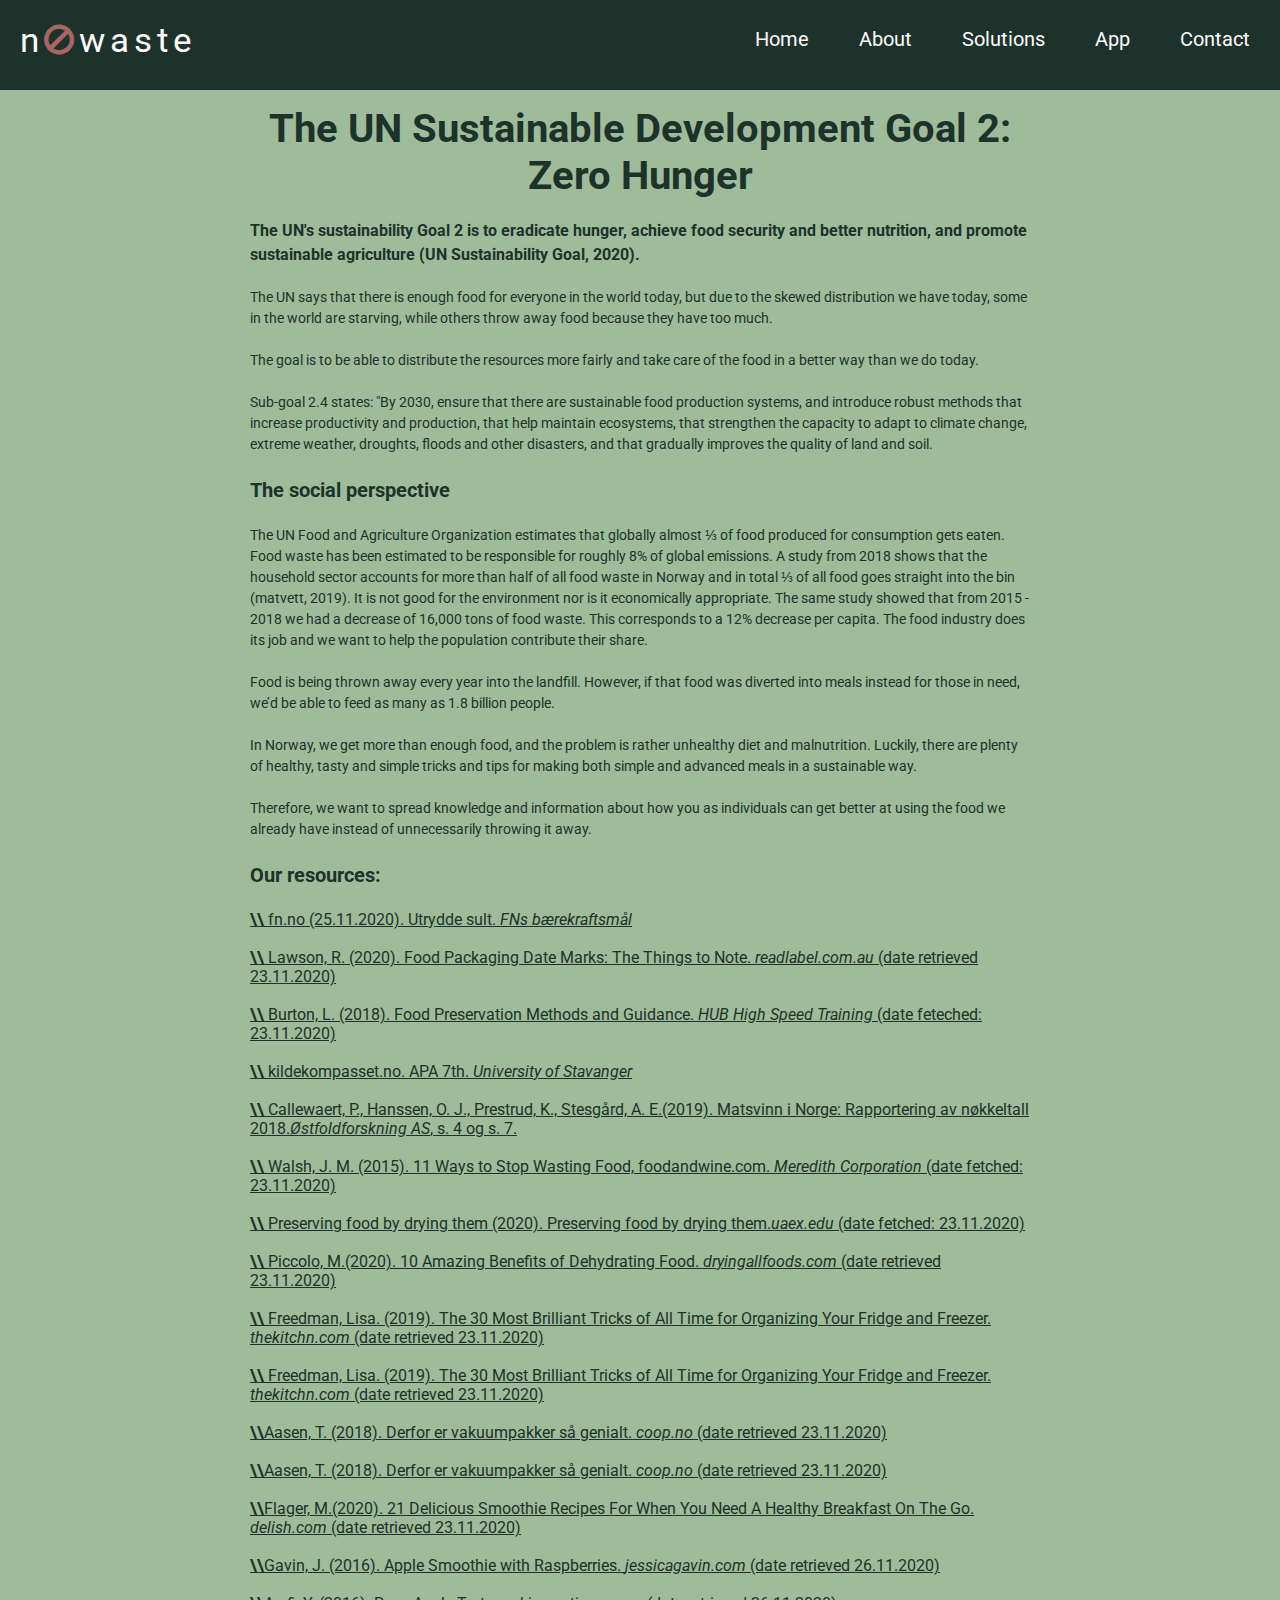
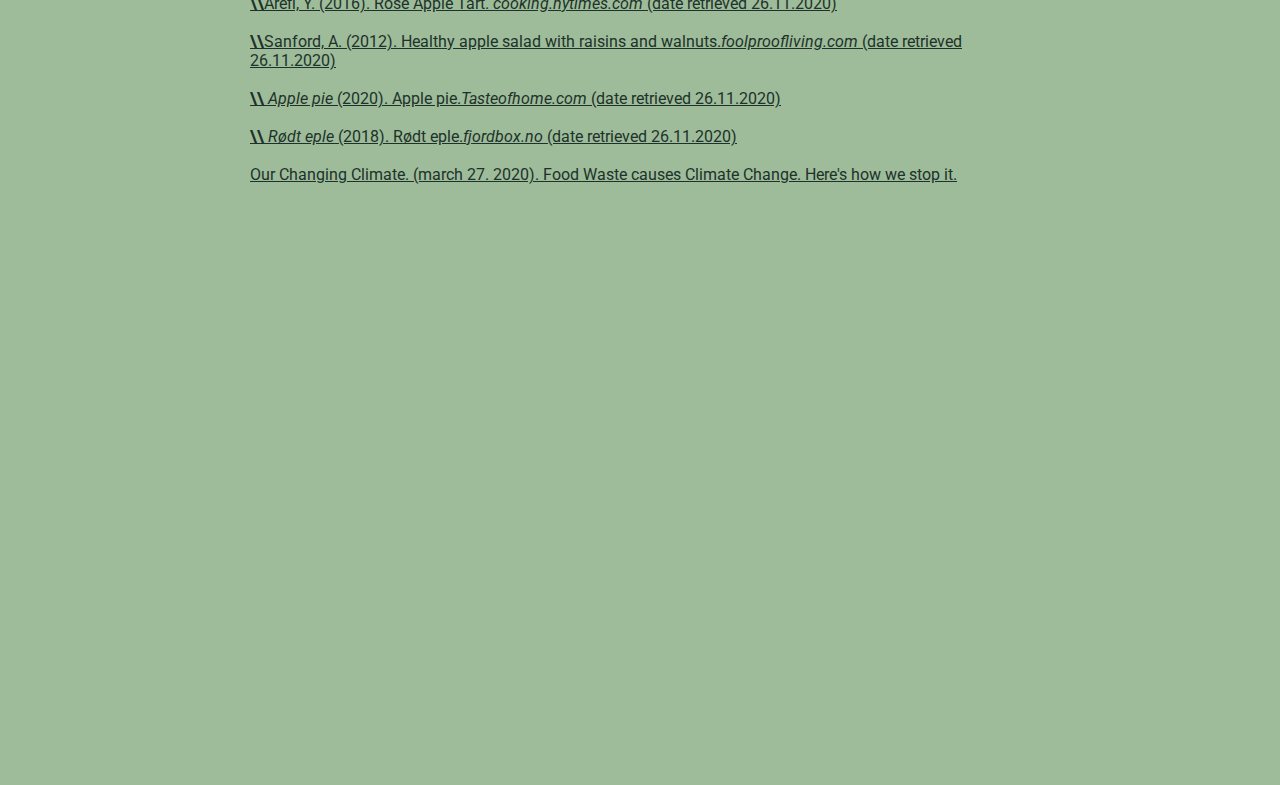
==== commit 61e896d4: "Endret under overskrift" ====
--- a/about.html
+++ b/about.html
@@ -52,7 +52,7 @@
         and introduce robust methods that increase productivity and production, that help maintain ecosystems,
         that strengthen the capacity to adapt to climate change, extreme weather, droughts, floods and other disasters,
         and that gradually improves the quality of land and soil.</p>
-      <h2>Seen from another point of view</h2>
+      <h2>The social perspective</h2>
       <p>The UN Food and Agriculture Organization estimates that globally almost ⅓ of food produced
         for consumption gets eaten. <br>Food waste has been estimated to be responsible for roughly 8% of global emissions.
         A study from 2018 shows that the household sector accounts for more than half of all food waste in Norway
